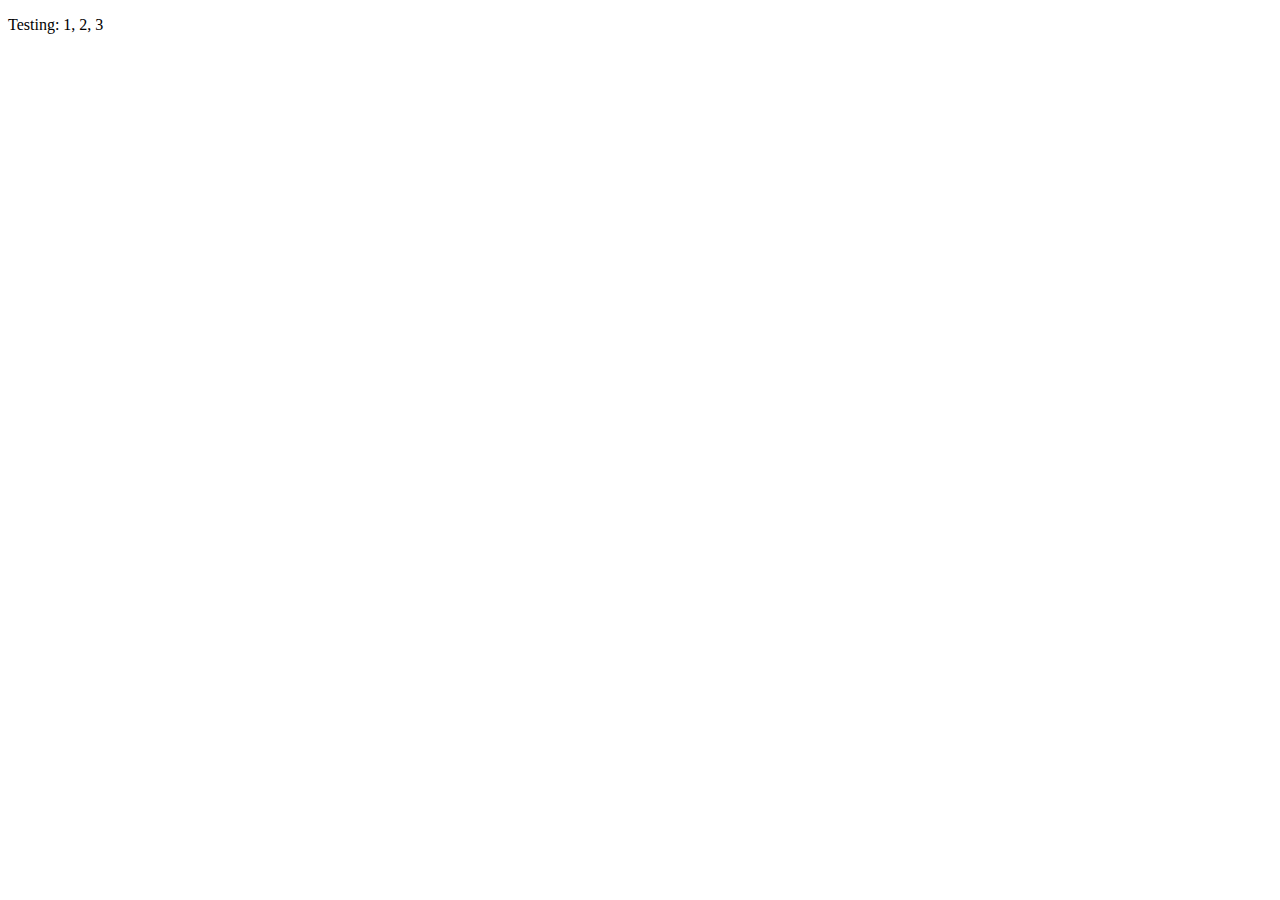
==== src/html/index.html @ 7fda0ff0 "first commit" ====
<!DOCTYPE html>
<html class="no-js" lang="en">
  <head>
    <title>Bootstrap 4 Layout</title>
    <meta http-equiv="x-ua-compatible" content="ie=edge">
    <meta name="viewport" content="width=device-width, initial-scale=1.0" />
    <link rel="stylesheet" href="css/styles.css">
  </head>

  <body>
    <!-- Content starts here -->
    <p>Testing: 1, 2, 3</p>

    <!-- Closing scripts here -->
    <script src="js/jquery.min.js"></script>
    <script src="js/popper.min.js"></script>
    <script src="js/bootstrap.min.js"></script>
  </body>
</html>
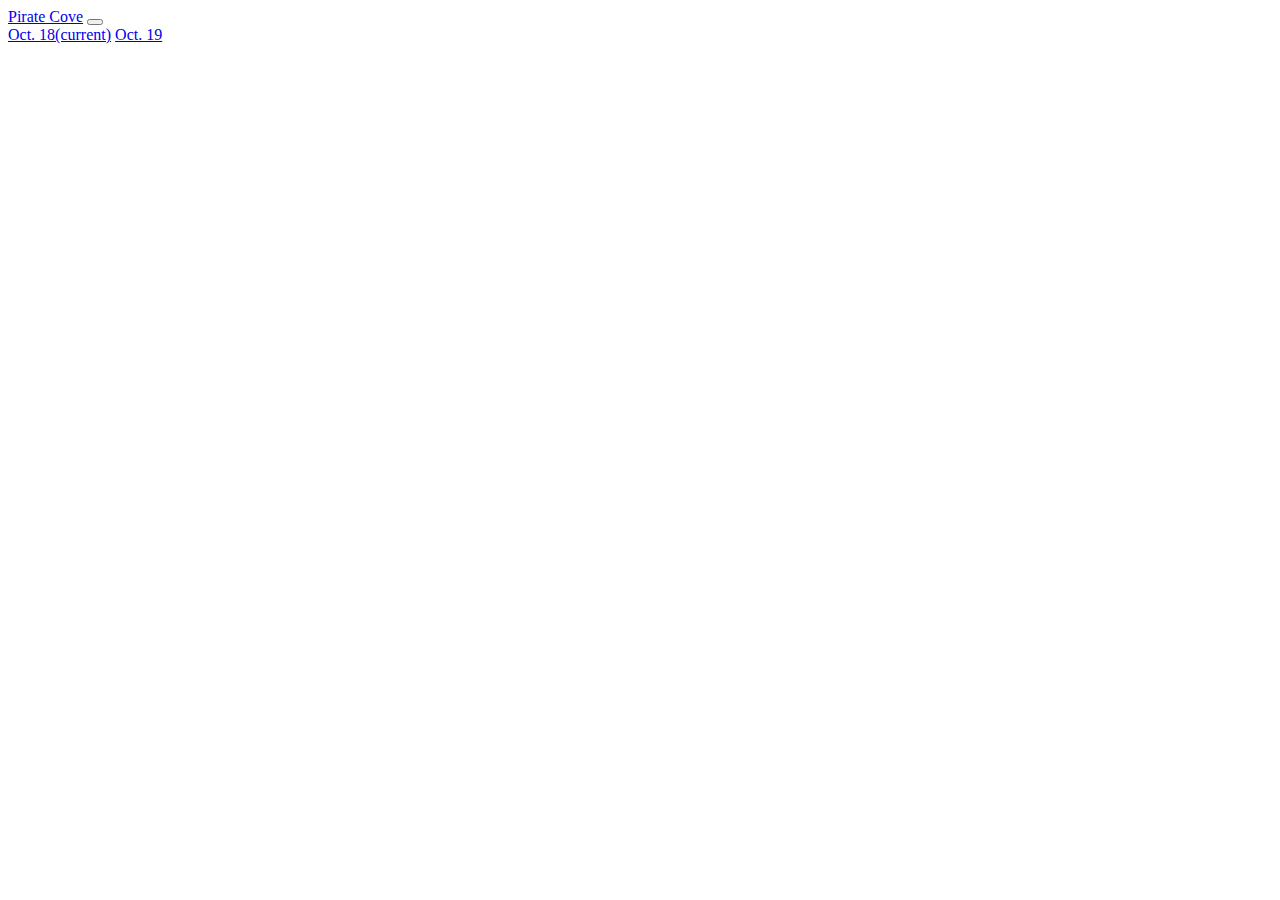
==== commit c127544f: "in class" ====
--- a/src/html/index.html
+++ b/src/html/index.html
@@ -8,8 +8,19 @@
   </head>
 
   <body>
-    <!-- Content starts here -->
-    <p>Testing: 1, 2, 3</p>
+    <nav class="navbar navbar-expand-lg navbar-dark bg-dark">
+        <a class="navbar-brand" href="#">Pirate Cove</a>
+        <button class="navbar-toggler" type="button" data-toggle="collapse" data-target="#navbarNavAltMarkup" aria-controls="navbarNavAltMarkup" aria-expanded="false" aria-label="Toggle navigation">
+          <span class="navbar-toggler-icon"></span>
+        </button>
+        <div class="collapse navbar-collapse" id="navbarNavAltMarkup">
+          <div class="navbar-nav">
+            <a class="nav-item nav-link active" href="#">Oct. 18<span class="sr-only">(current)</span></a>
+            <a class="nav-item nav-link" href="#">Oct. 19</a>
+          </div>
+        </div>
+      </nav>
+        
 
     <!-- Closing scripts here -->
     <script src="js/jquery.min.js"></script>
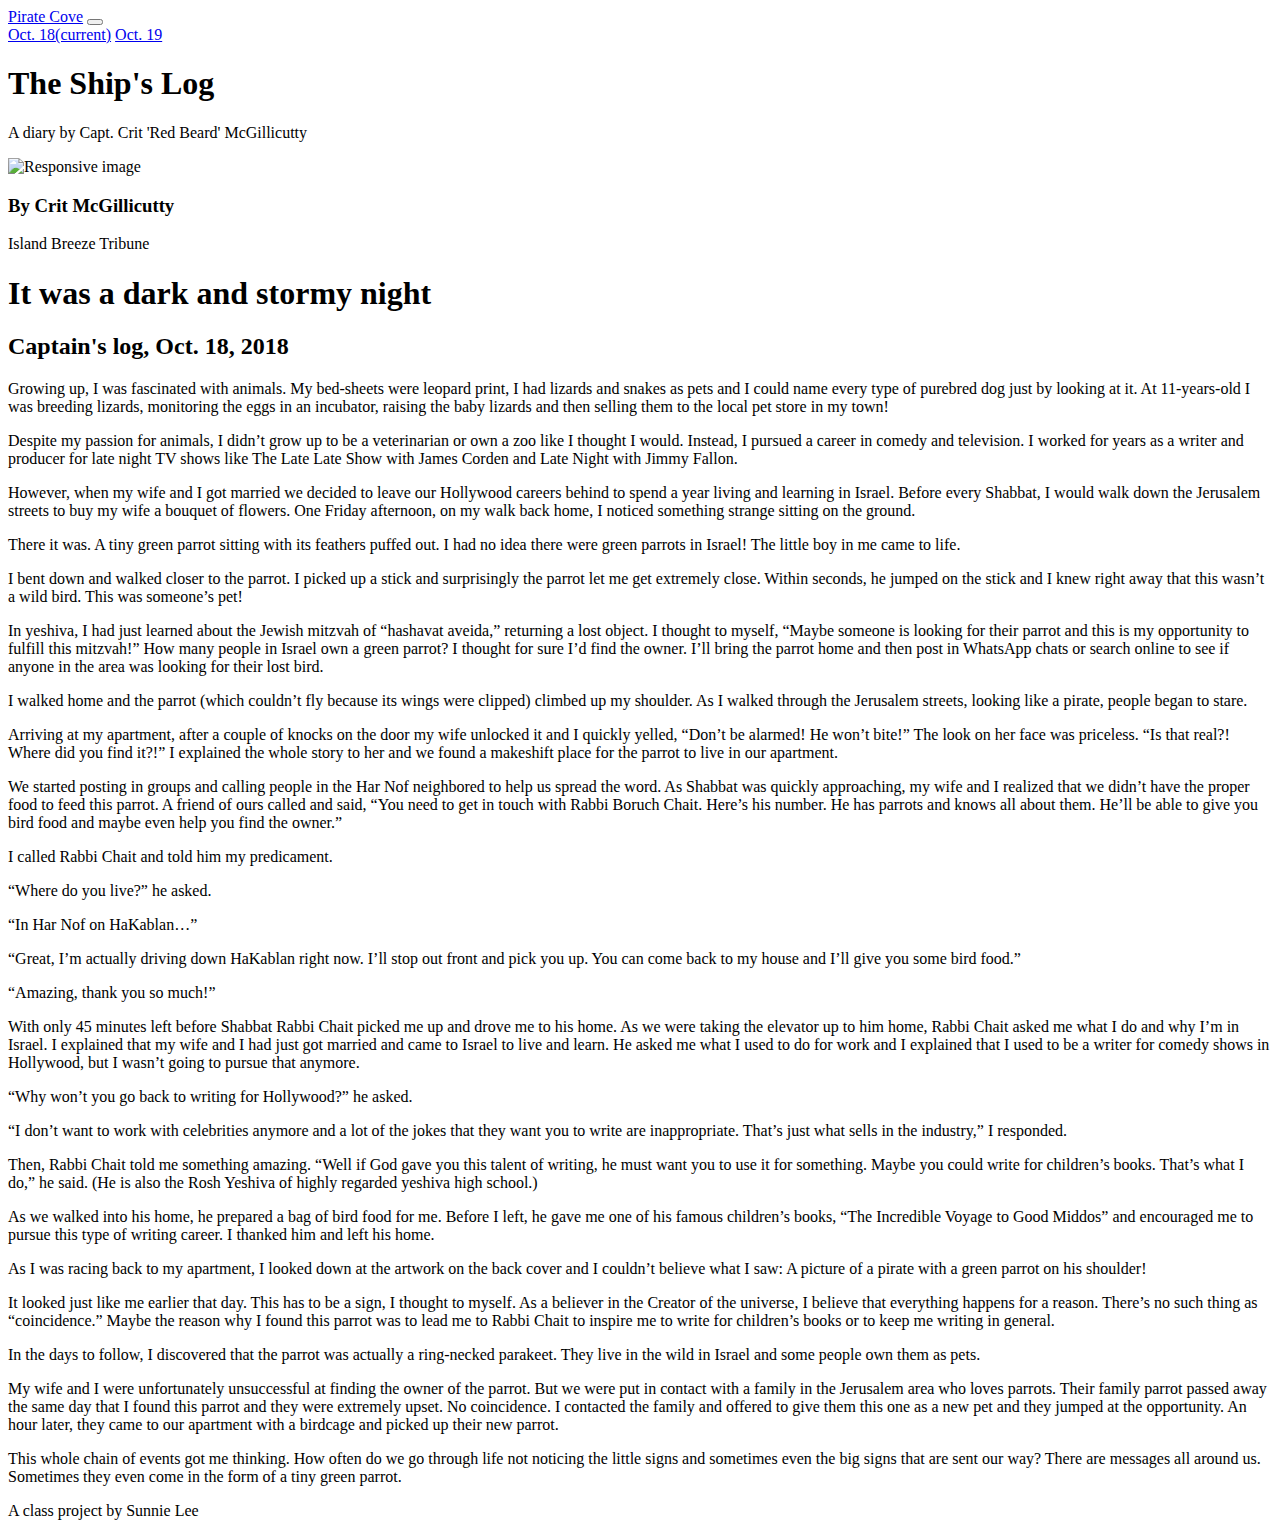
==== commit 9eebf2ea: "turning in:" ====
--- a/src/html/index.html
+++ b/src/html/index.html
@@ -5,22 +5,71 @@
     <meta http-equiv="x-ua-compatible" content="ie=edge">
     <meta name="viewport" content="width=device-width, initial-scale=1.0" />
     <link rel="stylesheet" href="css/styles.css">
+    <link href="https://fonts.googleapis.com/css?family=Bungee" rel="stylesheet">
   </head>
 
   <body>
     <nav class="navbar navbar-expand-lg navbar-dark bg-dark">
-        <a class="navbar-brand" href="#">Pirate Cove</a>
-        <button class="navbar-toggler" type="button" data-toggle="collapse" data-target="#navbarNavAltMarkup" aria-controls="navbarNavAltMarkup" aria-expanded="false" aria-label="Toggle navigation">
-          <span class="navbar-toggler-icon"></span>
-        </button>
-        <div class="collapse navbar-collapse" id="navbarNavAltMarkup">
-          <div class="navbar-nav">
-            <a class="nav-item nav-link active" href="#">Oct. 18<span class="sr-only">(current)</span></a>
-            <a class="nav-item nav-link" href="#">Oct. 19</a>
-          </div>
+      <a class="navbar-brand" href="#">Pirate Cove</a>
+      <button class="navbar-toggler" type="button" data-toggle="collapse" data-target="#navbarNavAltMarkup"     aria-controls="navbarNavAltMarkup" aria-expanded="false" aria-label="Toggle navigation">
+        <span class="navbar-toggler-icon"></span>
+      </button>
+      <div class="collapse navbar-collapse" id="navbarNavAltMarkup">
+        <div class="navbar-nav">
+          <a class="nav-item nav-link active" href="index.html">Oct. 18<span class="sr-only">(current)</span></a>
+          <a class="nav-item nav-link" href="page.html">Oct. 19</a>
         </div>
-      </nav>
-        
+      </div>
+    </nav>
+
+    <div class="jumbotron">
+      <div class="container">
+        <h1 class="display-4">The Ship's Log</h1>
+        <p class="lead">A diary by Capt. Crit 'Red Beard' McGillicutty</p>
+      </div>
+    </div>
+
+    <section>
+      <div class="row">
+        <div class="col-sm-4">
+          <img src="/media/pirate.jpg" class="img-fluid" alt="Responsive image">
+          <h3>By Crit McGillicutty</h3>
+          <p>Island Breeze Tribune</p>
+        </div>
+        <div class="col-sm-8">
+          <h1>It was a dark and stormy night</h1>
+          <h2>Captain's log, Oct. 18, 2018</h2>
+            <p>Growing up, I was fascinated with animals. My bed-sheets were leopard print, I had lizards and snakes as pets and I could name every type of purebred dog just by looking at it. At 11-years-old I was breeding lizards, monitoring the eggs in an incubator, raising the baby lizards and then selling them to the local pet store in my town!</p>
+            <p>Despite my passion for animals, I didn’t grow up to be a veterinarian or own a zoo like I thought I would. Instead, I pursued a career in comedy and television. I worked for years as a writer and producer for late night TV shows like The Late Late Show with James Corden and Late Night with Jimmy Fallon.</p>
+            <p>However, when my wife and I got married we decided to leave our Hollywood careers behind to spend a year living and learning in Israel. Before every Shabbat, I would walk down the Jerusalem streets to buy my wife a bouquet of flowers. One Friday afternoon, on my walk back home, I noticed something strange sitting on the ground.</p>
+            <p>There it was. A tiny green parrot sitting with its feathers puffed out. I had no idea there were green parrots in Israel! The little boy in me came to life.</p>
+            <p>I bent down and walked closer to the parrot. I picked up a stick and surprisingly the parrot let me get extremely close. Within seconds, he jumped on the stick and I knew right away that this wasn’t a wild bird. This was someone’s pet!</p>
+            <p>In yeshiva, I had just learned about the Jewish mitzvah of “hashavat aveida,” returning a lost object. I thought to myself, “Maybe someone is looking for their parrot and this is my opportunity to fulfill this mitzvah!” How many people in Israel own a green parrot? I thought for sure I’d find the owner. I’ll bring the parrot home and then post in WhatsApp chats or search online to see if anyone in the area was looking for their lost bird.</p>
+            <p>I walked home and the parrot (which couldn’t fly because its wings were clipped) climbed up my shoulder. As I walked through the Jerusalem streets, looking like a pirate, people began to stare.</p>
+            <p>Arriving at my apartment, after a couple of knocks on the door my wife unlocked it and I quickly yelled, “Don’t be alarmed! He won’t bite!” The look on her face was priceless. “Is that real?! Where did you find it?!” I explained the whole story to her and we found a makeshift place for the parrot to live in our apartment.</p>
+            <p>We started posting in groups and calling people in the Har Nof neighbored to help us spread the word. As Shabbat was quickly approaching, my wife and I realized that we didn’t have the proper food to feed this parrot. A friend of ours called and said, “You need to get in touch with Rabbi Boruch Chait. Here’s his number. He has parrots and knows all about them. He’ll be able to give you bird food and maybe even help you find the owner.”</p>
+            <p>I called Rabbi Chait and told him my predicament.</p>
+            <p>“Where do you live?” he asked.</p>
+            <p>“In Har Nof on HaKablan…”</p>
+            <p>“Great, I’m actually driving down HaKablan right now. I’ll stop out front and pick you up. You can come back to my house and I’ll give you some bird food.”</p>
+            <p>“Amazing, thank you so much!”</p>
+            <p>With only 45 minutes left before Shabbat Rabbi Chait picked me up and drove me to his home. As we were taking the elevator up to him home, Rabbi Chait asked me what I do and why I’m in Israel. I explained that my wife and I had just got married and came to Israel to live and learn. He asked me what I used to do for work and I explained that I used to be a writer for comedy shows in Hollywood, but I wasn’t going to pursue that anymore.</p>
+            <p>“Why won’t you go back to writing for Hollywood?” he asked.</p>
+            <p>“I don’t want to work with celebrities anymore and a lot of the jokes that they want you to write are inappropriate. That’s just what sells in the industry,” I responded.</p>
+            <p>Then, Rabbi Chait told me something amazing. “Well if God gave you this talent of writing, he must want you to use it for something. Maybe you could write for children’s books. That’s what I do,” he said. (He is also the Rosh Yeshiva of highly regarded yeshiva high school.)</p>
+            <p>As we walked into his home, he prepared a bag of bird food for me. Before I left, he gave me one of his famous children’s books, “The Incredible Voyage to Good Middos” and encouraged me to pursue this type of writing career. I thanked him and left his home.</p>
+            <p>As I was racing back to my apartment, I looked down at the artwork on the back cover and I couldn’t believe what I saw: A picture of a pirate with a green parrot on his shoulder!</p>
+            <p>It looked just like me earlier that day. This has to be a sign, I thought to myself. As a believer in the Creator of the universe, I believe that everything happens for a reason. There’s no such thing as “coincidence.” Maybe the reason why I found this parrot was to lead me to Rabbi Chait to inspire me to write for children’s books or to keep me writing in general.</p>
+            <p>In the days to follow, I discovered that the parrot was actually a ring-necked parakeet. They live in the wild in Israel and some people own them as pets.</p>
+            <p>My wife and I were unfortunately unsuccessful at finding the owner of the parrot. But we were put in contact with a family in the Jerusalem area who loves parrots. Their family parrot passed away the same day that I found this parrot and they were extremely upset. No coincidence. I contacted the family and offered to give them this one as a new pet and they jumped at the opportunity. An hour later, they came to our apartment with a birdcage and picked up their new parrot.</p>
+            <p>This whole chain of events got me thinking. How often do we go through life not noticing the little signs and sometimes even the big signs that are sent our way? There are messages all around us. Sometimes they even come in the form of a tiny green parrot.</p>
+        </div>
+      </div>
+    </section>
+
+    <footer>
+        <p>A class project by Sunnie Lee</p>
+    </footer>
 
     <!-- Closing scripts here -->
     <script src="js/jquery.min.js"></script>
